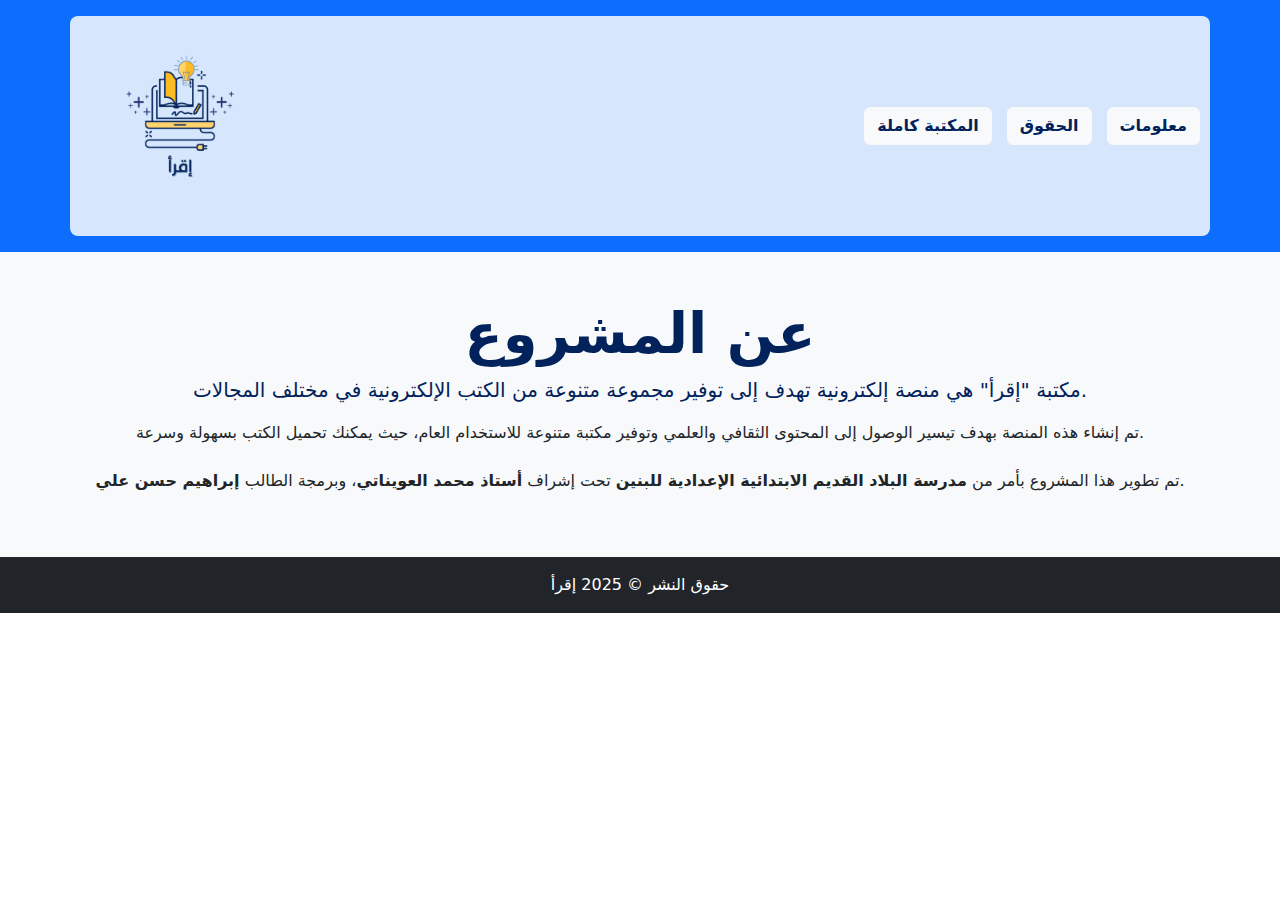
==== about.html @ 503ecc2d "Add files via upload" ====
<!DOCTYPE html>
<html lang="ar">
<head>
    <meta charset="UTF-8">
    <meta name="viewport" content="width=device-width, initial-scale=1.0">
    <title>معلومات - إقرأ</title>
    <link href="https://cdn.jsdelivr.net/npm/bootstrap@5.3.0-alpha1/dist/css/bootstrap.min.css" rel="stylesheet">
    <link href="https://fonts.googleapis.com/css2?family=Poppins:wght@300;400;600&family=Roboto:wght@300;400;700&family=Playfair+Display:wght@400;700&display=swap" rel="stylesheet">
    <link rel="stylesheet" href="styles.css">
</head>
<body>
    <header class="bg-primary text-white py-3 shadow-lg">
        <div class="container d-flex justify-content-between align-items-center">
            <img src="iqra.png" alt="شعار إقرأ" class="logo" style="width: 200px; height: auto;">
            <nav class="d-flex" style="gap: 15px;">
                <a href="books.html" class="btn btn-light" style="color: #01225a; font-weight: bold;">المكتبة كاملة</a>
                <a href="rights.html" class="btn btn-light" style="color: #01225a; font-weight: bold;">الحقوق</a>
                <a href="about.html" class="btn btn-light" style="color: #01225a; font-weight: bold;">معلومات</a>
            </nav>
        </div>
    </header>
    <section class="bg-light text-dark py-5">
        <div class="container text-center">
            <h2 class="display-4" style="color: #01225a; font-weight: bold;">عن المشروع</h2>
            <p class="lead" style="color: #01225a;">مكتبة "إقرأ" هي منصة إلكترونية تهدف إلى توفير مجموعة متنوعة من الكتب الإلكترونية في مختلف المجالات.</p>
            <p>تم إنشاء هذه المنصة بهدف تيسير الوصول إلى المحتوى الثقافي والعلمي وتوفير مكتبة متنوعة للاستخدام العام، حيث يمكنك تحميل الكتب بسهولة وسرعة.</p>
            <p class="mt-4">تم تطوير هذا المشروع بأمر من <strong>مدرسة البلاد القديم الابتدائية الإعدادية للبنين</strong> تحت إشراف <strong>أستاذ محمد العويناتي</strong>، وبرمجة الطالب <strong>إبراهيم حسن علي</strong>.</p>
        </div>
    </section>
    <footer class="bg-dark text-white text-center py-3">
        <p>حقوق النشر &copy; 2025 إقرأ</p>
    </footer>
    <script src="https://cdn.jsdelivr.net/npm/@popperjs/core@2.11.6/dist/umd/popper.min.js"></script>
    <script src="https://cdn.jsdelivr.net/npm/bootstrap@5.3.0-alpha1/dist/js/bootstrap.min.js"></script>
</body>
</html>
---- styles.css ----
header {
    background-color: #01225a;
    color: #fbfcfa;
}

.container.d-flex.justify-content-between.align-items-center {
    background-color: #d6e7fd;
    padding: 10px;
    border-radius: 8px;
}

.nav-link {
    color: #fbfcfa;
}

.nav-link:hover {
    color: #fcba23;
}

#library {
    background-color: #01225a;
    padding-top: 30px;
}

.btn-secondary {
    background-color: #496f9d;
    color: white;
    font-weight: bold;
    border-radius: 50px;
}

.btn-secondary:hover {
    background-color: #6388b8;
    transform: scale(1.05);
}

#home h2 {
    font-family: 'Poppins', sans-serif;
    font-size: 3rem;
    font-weight: 600;
    color: #01225a;
}

#home p {
    font-size: 1.25rem;
    color: #243773;
}

footer {
    background-color: #01225a;
    color: #fbfcfa;
    text-align: center;
    padding: 20px 0;
}

footer p {
    margin: 0;
    font-size: 1rem;
    font-weight: 400;
}
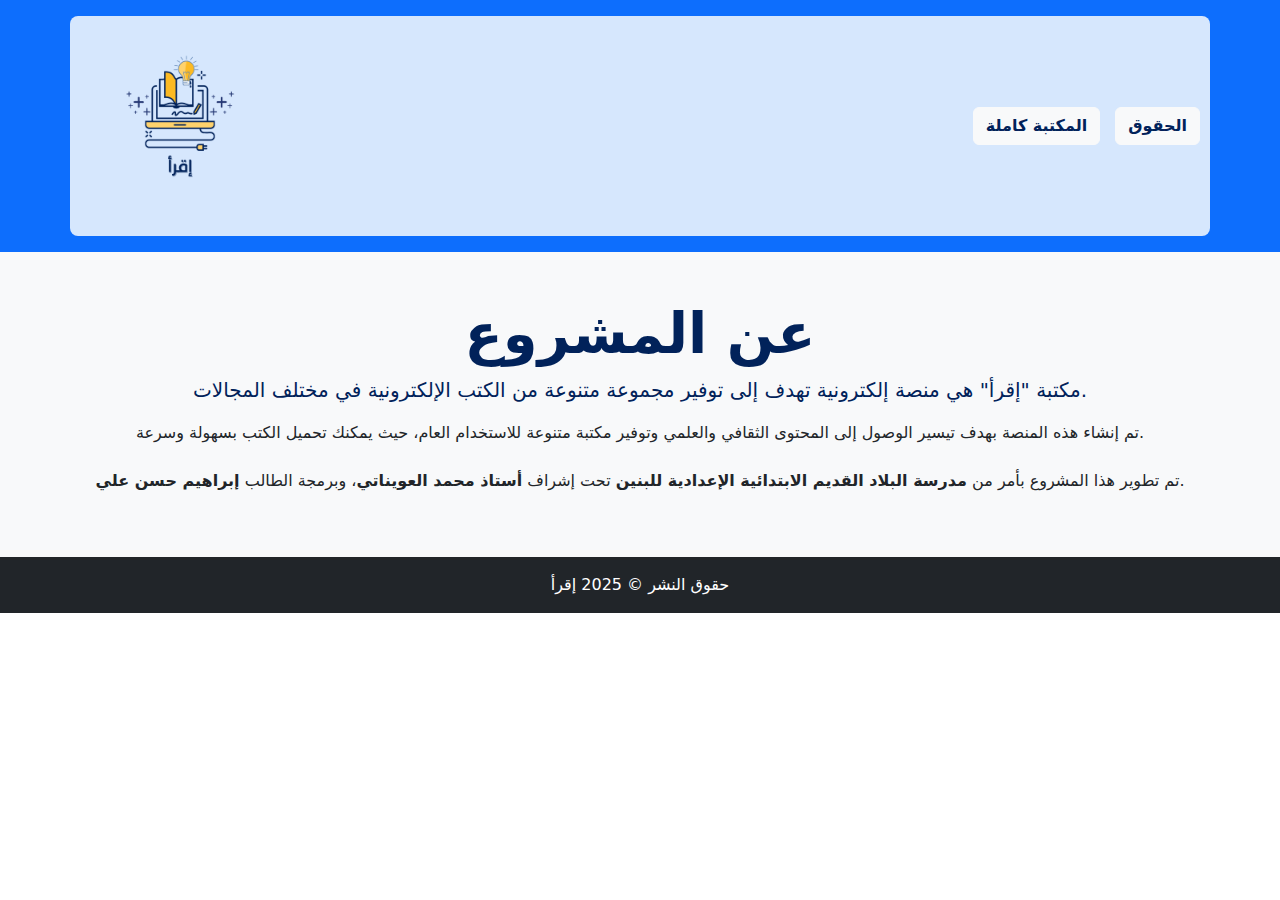
==== commit 3cf7a54f: "Update about.html" ====
--- a/about.html
+++ b/about.html
@@ -15,7 +15,6 @@
             <nav class="d-flex" style="gap: 15px;">
                 <a href="books.html" class="btn btn-light" style="color: #01225a; font-weight: bold;">المكتبة كاملة</a>
                 <a href="rights.html" class="btn btn-light" style="color: #01225a; font-weight: bold;">الحقوق</a>
-                <a href="about.html" class="btn btn-light" style="color: #01225a; font-weight: bold;">معلومات</a>
             </nav>
         </div>
     </header>
